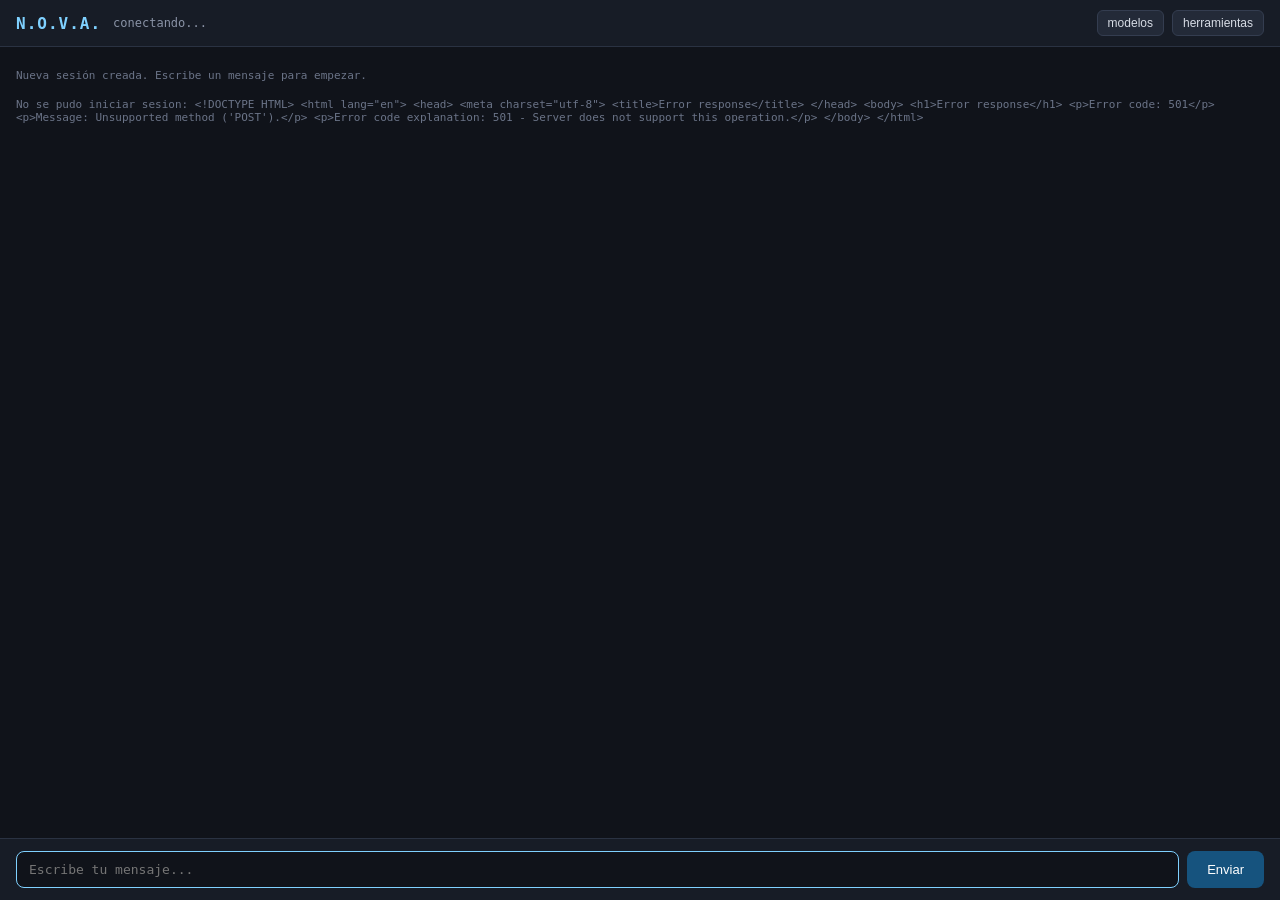
==== nova/api/static/index.html @ bfe7c838 "fase 4 completada" ====
<!DOCTYPE html>
<html lang="es">
<head>
<meta charset="utf-8">
<meta name="viewport" content="width=device-width, initial-scale=1">
<title>N.O.V.A. — web chat</title>
<style>
  :root { color-scheme: dark; }
  * { box-sizing: border-box; }
  body {
    margin: 0; height: 100vh; display: flex; flex-direction: column;
    font-family: ui-monospace, SFMono-Regular, Consolas, monospace;
    background: #10131a; color: #d7dce5;
  }
  header {
    display: flex; align-items: center; gap: 12px; padding: 10px 16px;
    border-bottom: 1px solid #2a3242; background: #171c26; flex-shrink: 0;
  }
  header h1 { font-size: 16px; margin: 0; color: #7fd1ff; letter-spacing: 1px; }
  header .model { color: #8a93a6; font-size: 12px; }
  nav { margin-left: auto; display: flex; gap: 8px; }
  nav button {
    background: #232a38; color: #d7dce5; border: 1px solid #343d50;
    border-radius: 6px; padding: 5px 10px; cursor: pointer; font-size: 12px;
  }
  nav button:hover { background: #2c3547; }
  #log {
    flex: 1; overflow-y: auto; padding: 16px; display: flex; flex-direction: column; gap: 10px;
  }
  .msg { max-width: 78%; padding: 9px 12px; border-radius: 10px; white-space: pre-wrap; font-size: 13px; }
  .user { align-self: flex-end; background: #1e4d7a; }
  .assistant { align-self: flex-start; background: #232a38; border: 1px solid #2f3a4f; }
  .meta { color: #6b7488; font-size: 11px; margin-top: 6px; align-self: flex-start; }
  #compose {
    display: flex; gap: 8px; padding: 12px 16px; border-top: 1px solid #2a3242;
    background: #171c26; flex-shrink: 0;
  }
  #input {
    flex: 1; background: #10131a; color: #d7dce5; border: 1px solid #343d50;
    border-radius: 8px; padding: 10px 12px; font-family: inherit; font-size: 13px;
  }
  #input:focus { outline: none; border-color: #7fd1ff; }
  #compose button {
    background: #16537e; color: #fff; border: none; border-radius: 8px; padding: 0 20px;
    cursor: pointer; font-size: 13px;
  }
  #compose button:disabled { background: #2a3242; color: #6b7488; cursor: wait; }
  dialog { width: 420px; border: 1px solid #343d50; border-radius: 10px; background: #171c26; color: #d7dce5; }
  dialog h2 { font-size: 14px; margin: 0 0 10px; color: #7fd1ff; }
  dialog ul { margin: 0; padding: 0 0 0 18px; font-size: 12px; }
  dialog li { margin: 4px 0; }
  dialog .close { margin-top: 12px; background: #232a38; color: #d7dce5; border: 1px solid #343d50; padding: 5px 12px; border-radius: 6px; cursor: pointer; }
</style>
</head>
<body>

<header>
  <h1>N.O.V.A.</h1>
  <span class="model" id="model">conectando...</span>
  <nav>
    <button id="btn-models" type="button">modelos</button>
    <button id="btn-tools" type="button">herramientas</button>
  </nav>
</header>

<div id="log">
  <div class="meta">Nueva sesión creada. Escribe un mensaje para empezar.</div>
</div>

<dialog id="panel">
  <h2 id="panel-title"></h2>
  <ul id="panel-list"></ul>
  <button class="close" type="button">cerrar</button>
</dialog>

<form id="compose">
  <input id="input" placeholder="Escribe tu mensaje..." autocomplete="off" autofocus>
  <button id="send" type="submit">Enviar</button>
</form>

<script>
  "use strict";

  const log = document.getElementById("log");
  const input = document.getElementById("input");
  const send = document.getElementById("send");
  const model = document.getElementById("model");
  let sessionId = null;

  function append(kind, text) {
    const node = document.createElement("div");
    node.className = "msg " + (kind === "user" ? "user" : "assistant");
    node.textContent = text;
    log.appendChild(node);
    log.scrollTop = log.scrollHeight;
    return node;
  }

  function appendMeta(text) {
    const node = document.createElement("div");
    node.className = "meta";
    node.textContent = text;
    log.appendChild(node);
    log.scrollTop = log.scrollHeight;
  }

  async function json(method, path, body) {
    const options = { method, headers: {} };
    if (body !== undefined) {
      options.headers["Content-Type"] = "application/json";
      options.body = JSON.stringify(body);
    }
    const response = await fetch(path, options);
    if (!response.ok) {
      const detail = await response.text();
      throw new Error(detail || response.statusText);
    }
    return response.json();
  }

  function showPanel(title, items) {
    const dialog = document.getElementById("panel");
    document.getElementById("panel-title").textContent = title;
    const list = document.getElementById("panel-list");
    list.replaceChildren();
    for (const item of items) {
      const li = document.createElement("li");
      li.textContent = item;
      list.appendChild(li);
    }
    dialog.showModal();
  }

  async function boot() {
    try {
      const created = await json("POST", "/v1/sessions");
      sessionId = created.session_id;
      const health = await json("GET", "/healthz");
      model.textContent = "modelo: " + created.model + " | estado: " + health.status;
    } catch (error) {
      appendMeta("No se pudo iniciar sesion: " + error.message);
    }
  }

  document.getElementById("compose").addEventListener("submit", async (event) => {
    event.preventDefault();
    const message = input.value.trim();
    if (!message || !sessionId) return;
    input.value = "";
    send.disabled = true;
    append("user", message);
    try {
      const data = await json("POST", "/v1/sessions/" + sessionId + "/chat", { message });
      append("assistant", data.reply);
      if (data.context) appendMeta("contexto recuperado:\n" + data.context);
    } catch (error) {
      appendMeta("[error] " + error.message);
    } finally {
      send.disabled = false;
      input.focus();
    }
  });

  document.getElementById("btn-models").addEventListener("click", async () => {
    try {
      const models = await json("GET", "/v1/models");
      showPanel(
        "Modelos disponibles",
        models.length ? models.map((m) => m.name + "  (" + (m.size / 1048576).toFixed(0) + " MB)") : ["ninguno"]
      );
    } catch (error) {
      appendMeta("[error] " + error.message);
    }
  });

  document.getElementById("btn-tools").addEventListener("click", async () => {
    try {
      const tools = await json("GET", "/v1/tools");
      showPanel(
        "Herramientas",
        tools.map((t) => t.name + " — " + t.description)
      );
    } catch (error) {
      appendMeta("[error] " + error.message);
    }
  });

  const dialog = document.getElementById("panel");
  dialog.querySelector(".close").addEventListener("click", () => dialog.close());

  boot();
</script>
</body>
</html>
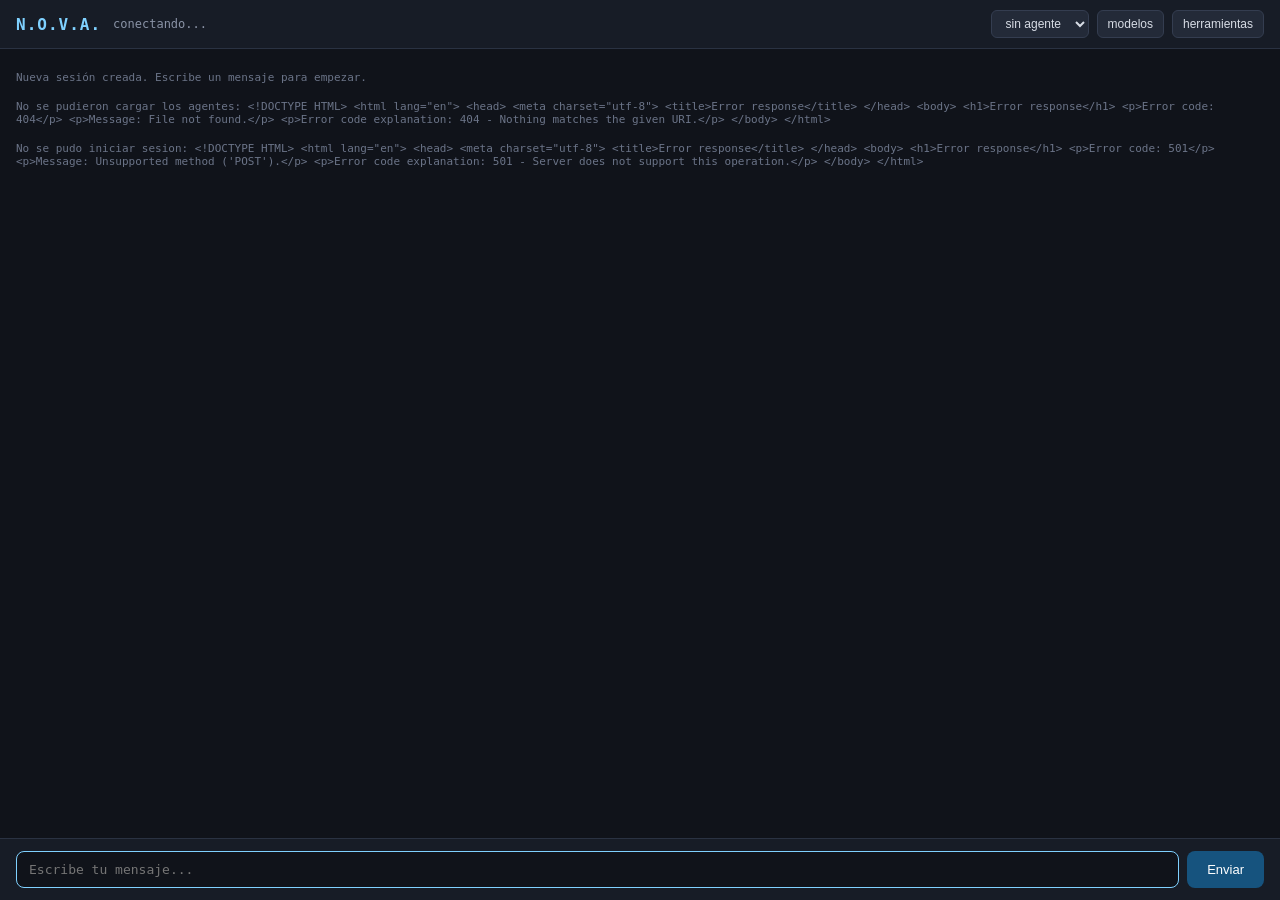
==== commit 925f4fa0: "fase 5 completada" ====
--- a/nova/api/static/index.html
+++ b/nova/api/static/index.html
@@ -19,6 +19,10 @@
   header h1 { font-size: 16px; margin: 0; color: #7fd1ff; letter-spacing: 1px; }
   header .model { color: #8a93a6; font-size: 12px; }
   nav { margin-left: auto; display: flex; gap: 8px; }
+  nav select {
+    background: #232a38; color: #d7dce5; border: 1px solid #343d50;
+    border-radius: 6px; padding: 5px 10px; cursor: pointer; font-size: 12px;
+  }
   nav button {
     background: #232a38; color: #d7dce5; border: 1px solid #343d50;
     border-radius: 6px; padding: 5px 10px; cursor: pointer; font-size: 12px;
@@ -58,6 +62,9 @@
   <h1>N.O.V.A.</h1>
   <span class="model" id="model">conectando...</span>
   <nav>
+    <select id="agent" title="Elige un agente (las tools las decide el modelo)">
+      <option value="">sin agente</option>
+    </select>
     <button id="btn-models" type="button">modelos</button>
     <button id="btn-tools" type="button">herramientas</button>
   </nav>
@@ -85,7 +92,9 @@
   const input = document.getElementById("input");
   const send = document.getElementById("send");
   const model = document.getElementById("model");
+  const agentSelect = document.getElementById("agent");
   let sessionId = null;
+  let agentName = "";
 
   function append(kind, text) {
     const node = document.createElement("div");
@@ -131,16 +140,52 @@
     dialog.showModal();
   }
 
-  async function boot() {
-    try {
-      const created = await json("POST", "/v1/sessions");
+  function renderSteps(steps) {
+    for (const step of steps) {
+      const args = JSON.stringify(step.args || {});
+      const status = step.ok ? "ok" : "error";
+      appendMeta("paso [" + status + "] " + step.tool + " " + args + " -> " + step.message);
+      if (step.data) appendMeta("  datos: " + JSON.stringify(step.data));
+    }
+  }
+
+  async function createSession() {
+    try {
+      const created = await json("POST", "/v1/sessions", { agent: agentName || null });
       sessionId = created.session_id;
       const health = await json("GET", "/healthz");
-      model.textContent = "modelo: " + created.model + " | estado: " + health.status;
+      model.textContent =
+        "modelo: " + created.model +
+        (created.agent ? " | agente: " + created.agent : "") +
+        " | estado: " + health.status;
+      return created;
     } catch (error) {
       appendMeta("No se pudo iniciar sesion: " + error.message);
-    }
-  }
+      throw error;
+    }
+  }
+
+  async function boot() {
+    try {
+      const agents = await json("GET", "/v1/agents");
+      for (const agent of agents) {
+        const option = document.createElement("option");
+        option.value = agent.name;
+        option.textContent = agent.name + " — " + agent.description;
+        agentSelect.appendChild(option);
+      }
+    } catch (error) {
+      appendMeta("No se pudieron cargar los agentes: " + error.message);
+    }
+    createSession();
+  }
+
+  agentSelect.addEventListener("change", () => {
+    agentName = agentSelect.value;
+    log.replaceChildren();
+    appendMeta("Nueva sesion" + (agentName ? " con agente " + agentName : "") + ". Escribe un mensaje.");
+    createSession();
+  });
 
   document.getElementById("compose").addEventListener("submit", async (event) => {
     event.preventDefault();
@@ -152,6 +197,7 @@
     try {
       const data = await json("POST", "/v1/sessions/" + sessionId + "/chat", { message });
       append("assistant", data.reply);
+      if (data.steps && data.steps.length) renderSteps(data.steps);
       if (data.context) appendMeta("contexto recuperado:\n" + data.context);
     } catch (error) {
       appendMeta("[error] " + error.message);
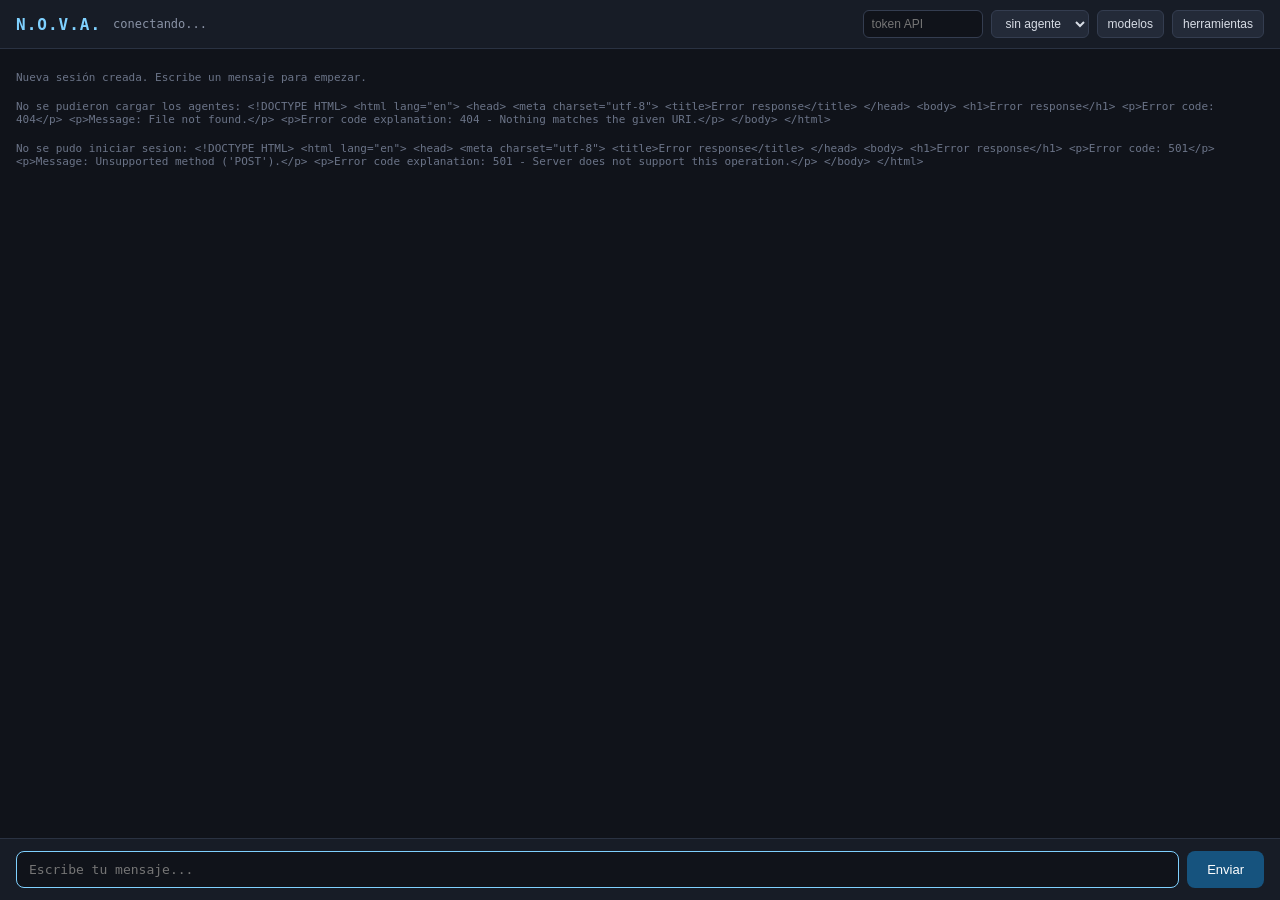
==== commit 393bad6f: "fase 8 implementada" ====
--- a/nova/api/static/index.html
+++ b/nova/api/static/index.html
@@ -49,11 +49,25 @@
     cursor: pointer; font-size: 13px;
   }
   #compose button:disabled { background: #2a3242; color: #6b7488; cursor: wait; }
+  #token-input {
+    width: 120px; background: #10131a; color: #d7dce5; border: 1px solid #343d50;
+    border-radius: 6px; padding: 5px 8px; font-size: 12px;
+  }
   dialog { width: 420px; border: 1px solid #343d50; border-radius: 10px; background: #171c26; color: #d7dce5; }
   dialog h2 { font-size: 14px; margin: 0 0 10px; color: #7fd1ff; }
   dialog ul { margin: 0; padding: 0 0 0 18px; font-size: 12px; }
   dialog li { margin: 4px 0; }
   dialog .close { margin-top: 12px; background: #232a38; color: #d7dce5; border: 1px solid #343d50; padding: 5px 12px; border-radius: 6px; cursor: pointer; }
+  @media (max-width: 600px) {
+    header { flex-wrap: wrap; gap: 8px; }
+    header h1 { font-size: 14px; }
+    .msg { max-width: 92%; font-size: 14px; }
+    #token-input { width: 100%; }
+    nav { flex-wrap: wrap; width: 100%; }
+    nav select, nav button { flex: 1; }
+    #compose { padding: 8px; }
+    dialog { width: 92%; }
+  }
 </style>
 </head>
 <body>
@@ -62,6 +76,7 @@
   <h1>N.O.V.A.</h1>
   <span class="model" id="model">conectando...</span>
   <nav>
+    <input id="token-input" type="password" placeholder="token API" autocomplete="off" title="Bearer token (PHASE 8)">
     <select id="agent" title="Elige un agente (las tools las decide el modelo)">
       <option value="">sin agente</option>
     </select>
@@ -93,8 +108,40 @@
   const send = document.getElementById("send");
   const model = document.getElementById("model");
   const agentSelect = document.getElementById("agent");
+
+  // PHASE 8 — API base + token. The UI can be served by the API itself (relative
+  // paths) or as a static build with ?api=<base> / a saved token.
+  const params = new URLSearchParams(location.search);
+  let apiBase = (params.get("api") || localStorage.getItem("nova.apiBase") || "").replace(/\/+$/, "");
+  let token = params.get("token") || localStorage.getItem("nova.token") || "";
+
+  function persist() {
+    if (apiBase) localStorage.setItem("nova.apiBase", apiBase); else localStorage.removeItem("nova.apiBase");
+    if (token) localStorage.setItem("nova.token", token); else localStorage.removeItem("nova.token");
+  }
+
   let sessionId = null;
   let agentName = "";
+  const tokenInput = document.getElementById("token-input");
+
+  function attachTokenInput() {
+    tokenInput.value = token;
+    tokenInput.placeholder = token ? "token guardado" : "token API";
+  }
+
+  tokenInput.addEventListener("change", () => {
+    token = tokenInput.value.trim();
+    persist();
+    attachTokenInput();
+    if (token) {
+      log.replaceChildren();
+      createSession();
+    }
+  });
+
+  function apiUrl(path) {
+    return apiBase + path;
+  }
 
   function append(kind, text) {
     const node = document.createElement("div");
@@ -119,7 +166,14 @@
       options.headers["Content-Type"] = "application/json";
       options.body = JSON.stringify(body);
     }
-    const response = await fetch(path, options);
+    if (token) options.headers["Authorization"] = "Bearer " + token;
+    const response = await fetch(apiUrl(path), options);
+    if (response.status === 401) {
+      tokenInput.value = "";
+      token = "";
+      attachTokenInput();
+      throw new Error("Sin autorización: introduce el token de la API y vuelve a intentarlo.");
+    }
     if (!response.ok) {
       const detail = await response.text();
       throw new Error(detail || response.statusText);
@@ -166,6 +220,7 @@
   }
 
   async function boot() {
+    attachTokenInput();
     try {
       const agents = await json("GET", "/v1/agents");
       for (const agent of agents) {
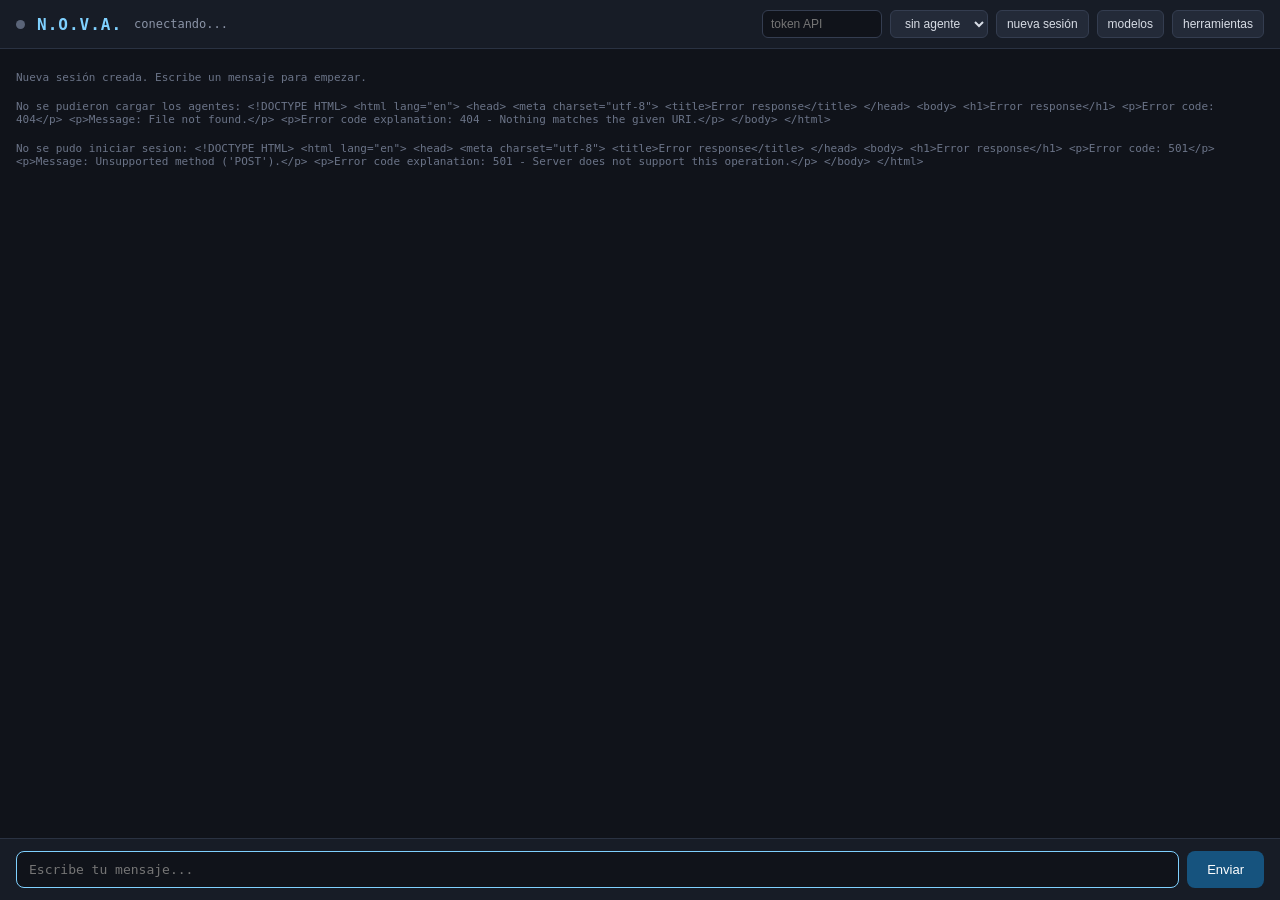
==== commit da88ca21: "fase 13 pulida: instaladores one-click, saludo por voz, /status y web mejorada" ====
--- a/nova/api/static/index.html
+++ b/nova/api/static/index.html
@@ -18,6 +18,12 @@
   }
   header h1 { font-size: 16px; margin: 0; color: #7fd1ff; letter-spacing: 1px; }
   header .model { color: #8a93a6; font-size: 12px; }
+  .dot {
+    display: inline-block; width: 9px; height: 9px; border-radius: 50%;
+    background: #5a6478; flex-shrink: 0; transition: background 0.3s;
+  }
+  .dot.ok { background: #3ecf6e; box-shadow: 0 0 6px #3ecf6e88; }
+  .dot.bad { background: #e05a5a; box-shadow: 0 0 6px #e05a5a88; }
   nav { margin-left: auto; display: flex; gap: 8px; }
   nav select {
     background: #232a38; color: #d7dce5; border: 1px solid #343d50;
@@ -73,6 +79,7 @@
 <body>
 
 <header>
+  <span class="dot" id="dot" title="estado del servidor"></span>
   <h1>N.O.V.A.</h1>
   <span class="model" id="model">conectando...</span>
   <nav>
@@ -80,6 +87,7 @@
     <select id="agent" title="Elige un agente (las tools las decide el modelo)">
       <option value="">sin agente</option>
     </select>
+    <button id="btn-new" type="button">nueva sesión</button>
     <button id="btn-models" type="button">modelos</button>
     <button id="btn-tools" type="button">herramientas</button>
   </nav>
@@ -207,17 +215,29 @@
     try {
       const created = await json("POST", "/v1/sessions", { agent: agentName || null });
       sessionId = created.session_id;
-      const health = await json("GET", "/healthz");
+      updateHealth();
       model.textContent =
         "modelo: " + created.model +
-        (created.agent ? " | agente: " + created.agent : "") +
-        " | estado: " + health.status;
+        (created.agent ? " | agente: " + created.agent : "");
       return created;
     } catch (error) {
       appendMeta("No se pudo iniciar sesion: " + error.message);
       throw error;
     }
   }
+
+  async function updateHealth() {
+    const dot = document.getElementById("dot");
+    try {
+      const health = await json("GET", "/healthz");
+      dot.className = "dot " + (health.status === "ok" ? "ok" : "bad");
+      dot.title = "servidor: " + health.status;
+    } catch (error) {
+      dot.className = "dot bad";
+      dot.title = "servidor no responde";
+    }
+  }
+  setInterval(updateHealth, 15000);
 
   async function boot() {
     attachTokenInput();
@@ -262,6 +282,12 @@
     }
   });
 
+  document.getElementById("btn-new").addEventListener("click", () => {
+    log.replaceChildren();
+    appendMeta("Nueva sesion" + (agentName ? " con agente " + agentName : "") + ". Escribe un mensaje.");
+    createSession().catch(() => {});
+  });
+
   document.getElementById("btn-models").addEventListener("click", async () => {
     try {
       const models = await json("GET", "/v1/models");
